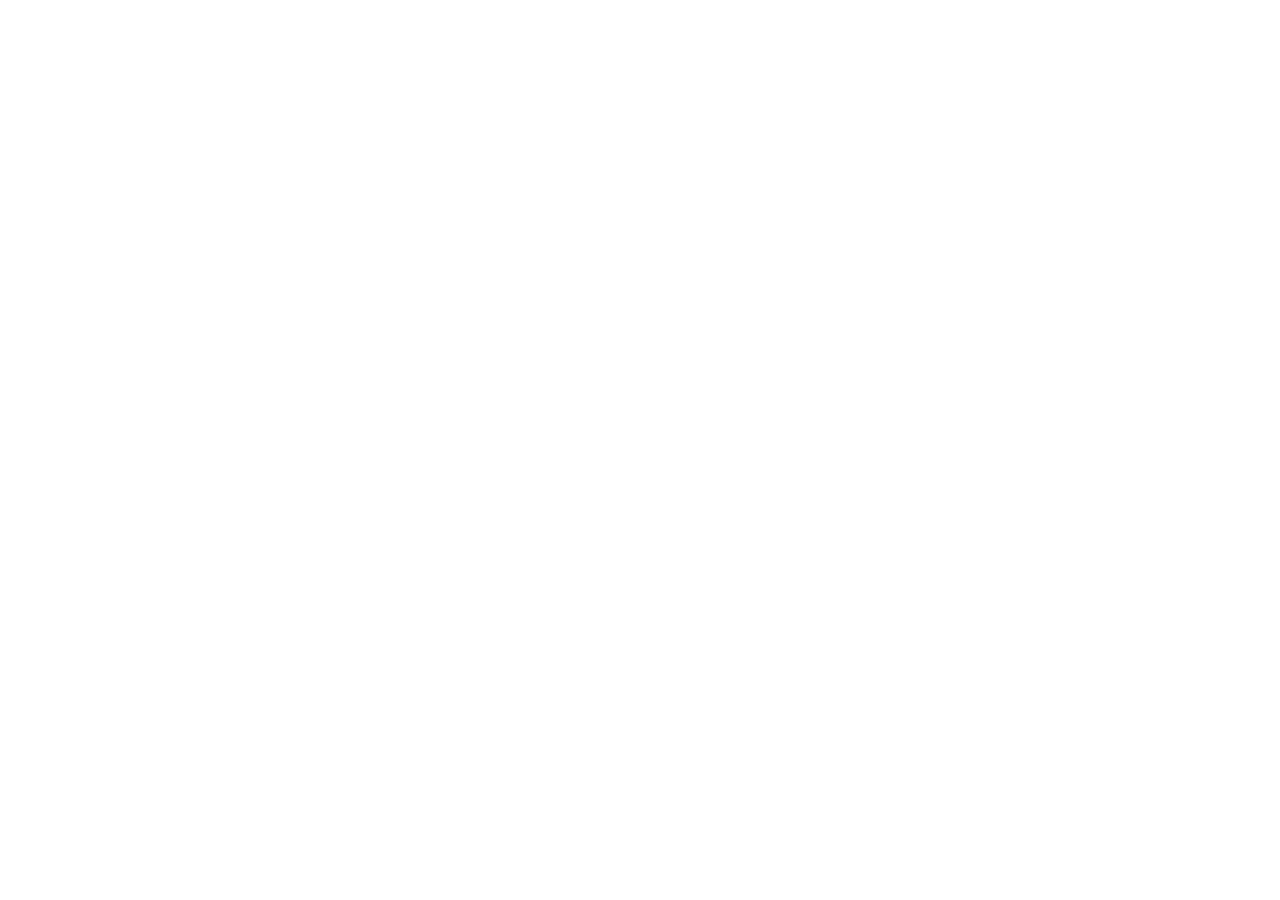
==== index.html @ 2cb89aca "chore: Criando a estrutura do projeto" ====
<!DOCTYPE html>
<html lang="en">
<head>
    <meta charset="UTF-8">
    <meta name="viewport" content="width=device-width, initial-scale=1.0">
    <title>Projeto2</title>
</head>
<body>
    
</body>
</html>
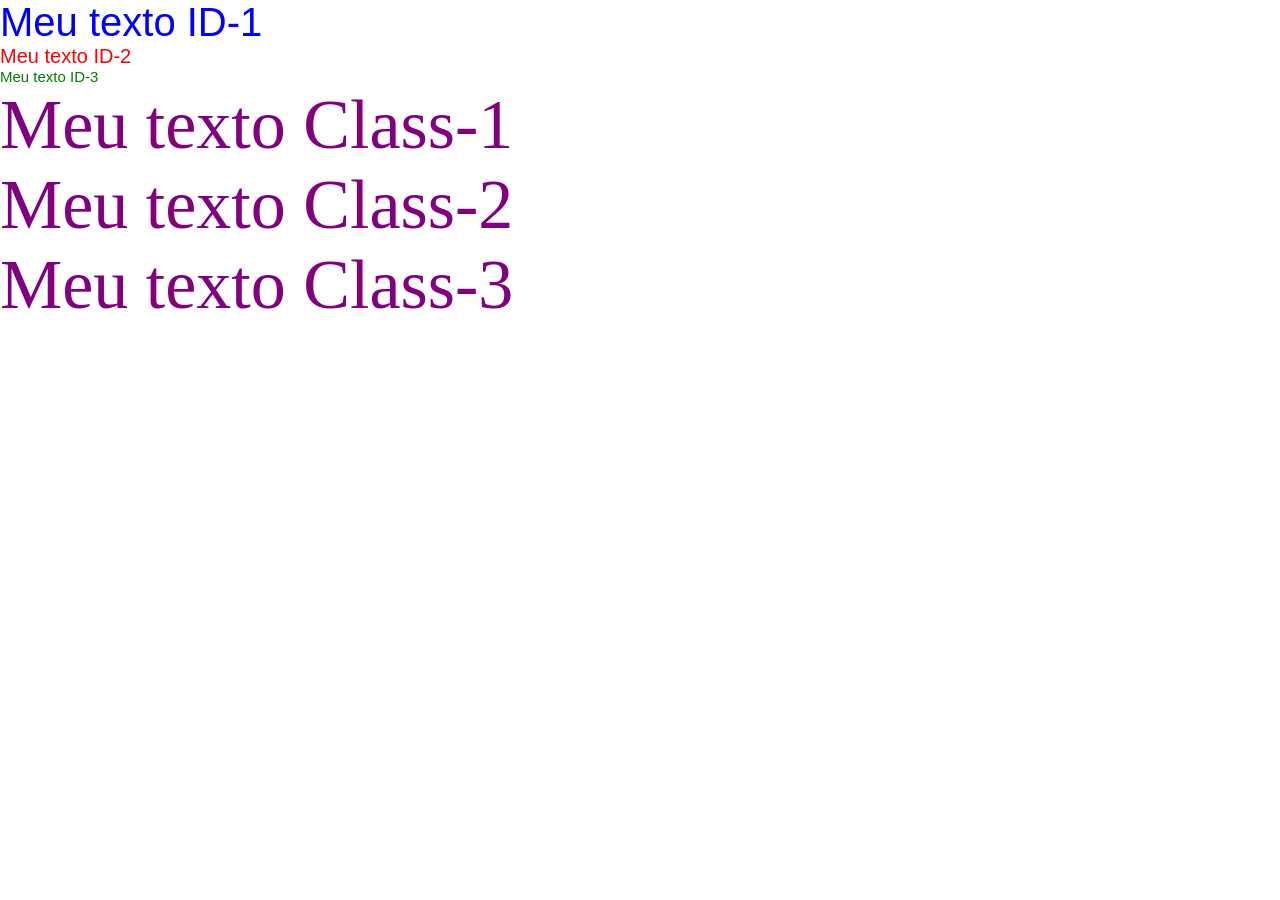
==== commit 7af3cd5a: "feat: ajustes do index e css" ====
--- a/index.html
+++ b/index.html
@@ -3,9 +3,19 @@
 <head>
     <meta charset="UTF-8">
     <meta name="viewport" content="width=device-width, initial-scale=1.0">
+    <!-- CSS EXTERNO-->
+    <link rel="stylesheet" href="./src/css/estilo.css">
     <title>Projeto2</title>
+
 </head>
 <body>
+    <p id="texto1">Meu texto ID-1</p>
+    <p id="texto2">Meu texto ID-2</p>
+    <p id="texto3">Meu texto ID-3</p>
+
+    <p class="texto">Meu texto Class-1</p>
+    <p class="texto">Meu texto Class-2</p>
+    <p class="texto">Meu texto Class-3</p>
     
 </body>
 </html>
--- a/src/css/estilo.css
+++ b/src/css/estilo.css
@@ -0,0 +1,36 @@
+*{
+    margin:0;//Remove o espaço externo
+    padding:0;//Remove espaço interno
+    //largura/altura do elemento evitando que estoure
+    box-sizing:border
+}
+
+/*
+    margin:10px; - todos os lados
+    margin:10px 20px; 10px(cima/baixo) 20px(esquerda/direita);
+    margin:10px 15px 20px 10px;(topo, diereita, infeiror, esquerda)
+*/
+
+body{
+    background-image:linear-gradient(); //Mexe com a cor da página "to right/left" "degX"
+}
+
+#texto1{
+    color:blue;
+    font-size:40px;
+    font-family:"Arial";
+}
+#texto2{
+    color:red;
+    font-size:20px;
+    font-family:"Arial";
+}
+#texto3{
+    color:green;
+    font-size:15px;
+    font-family:"Arial";
+}
+.texto{
+    color:purple;
+    font-size:70px;
+}
